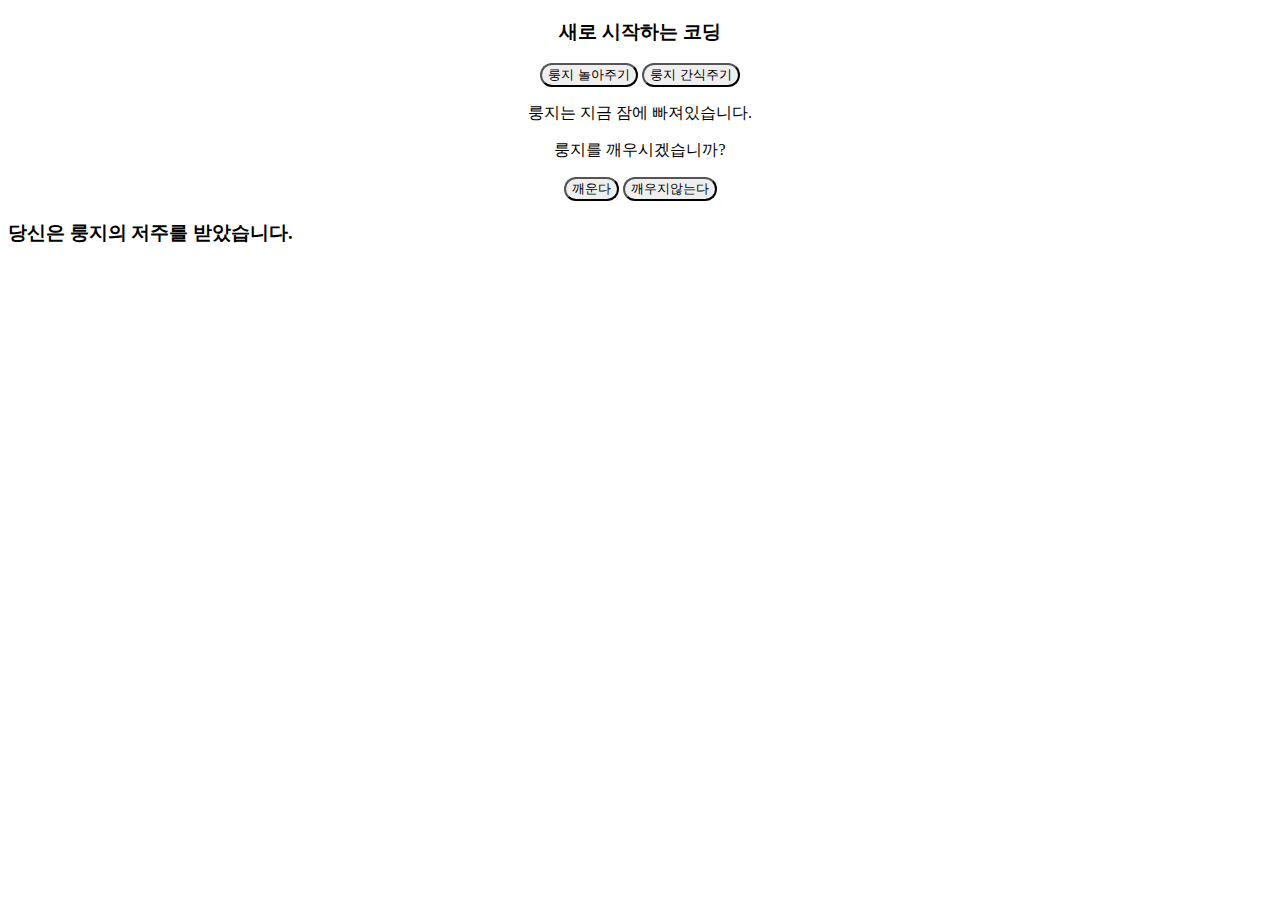
==== index.html @ 4e936477 "뉴게임2" ====
<!DOCTYPE html>
<html lang="en">
<head>
    <meta charset="UTF-8">
    <meta http-equiv="X-UA-Compatible" content="IE=edge">
    <meta name="viewport" content="width=device-width, initial-scale=1.0">
    <link rel="stylesheet" href="/main.css">
    <title>Document</title>
</head>
<body>
    <div class="head">
    <h3>새로 시작하는 코딩</h3>
    <button>룽지 놀아주기</button>
    <button>룽지 간식주기</button>
    <p>룽지는 지금 잠에 빠져있습니다.</p>
    <p>룽지를 깨우시겠습니까?</p>
    <button>깨운다</button>
    <button>깨우지않는다</button>
    </div>
    <div>
        <h3>당신은 룽지의 저주를 받았습니다.</h3>
    </div>
</body>
</html>
---- main.css ----
button {
  border-radius: 15px;
  text-align: center;
}

.head {
  text-align: center;
}
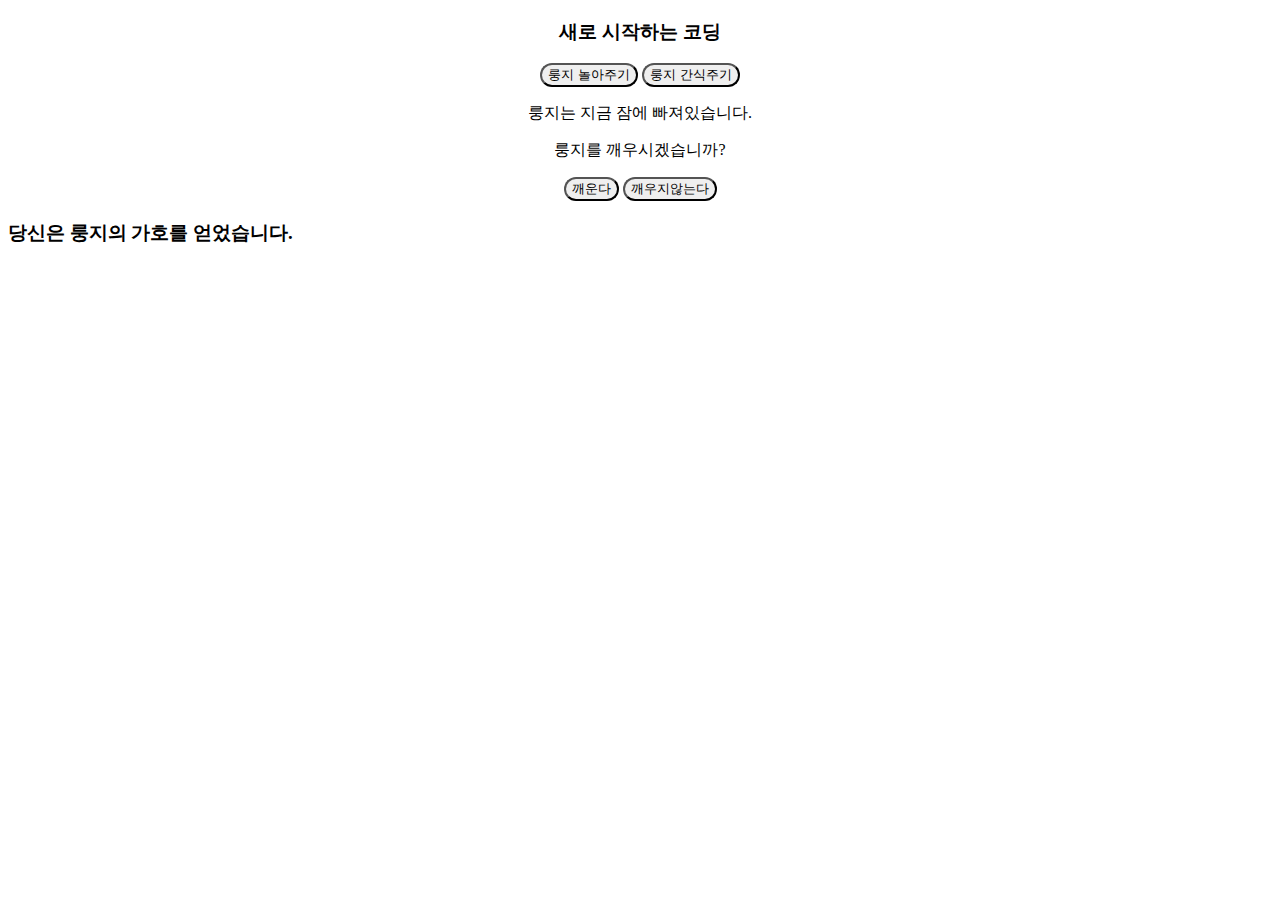
==== commit 1aa65a29: "게임1" ====
--- a/index.html
+++ b/index.html
@@ -18,7 +18,7 @@
     <button>깨우지않는다</button>
     </div>
     <div>
-        <h3>당신은 룽지의 저주를 받았습니다.</h3>
+        <h3>당신은 룽지의 가호를 얻었습니다.</h3>
     </div>
 </body>
 </html>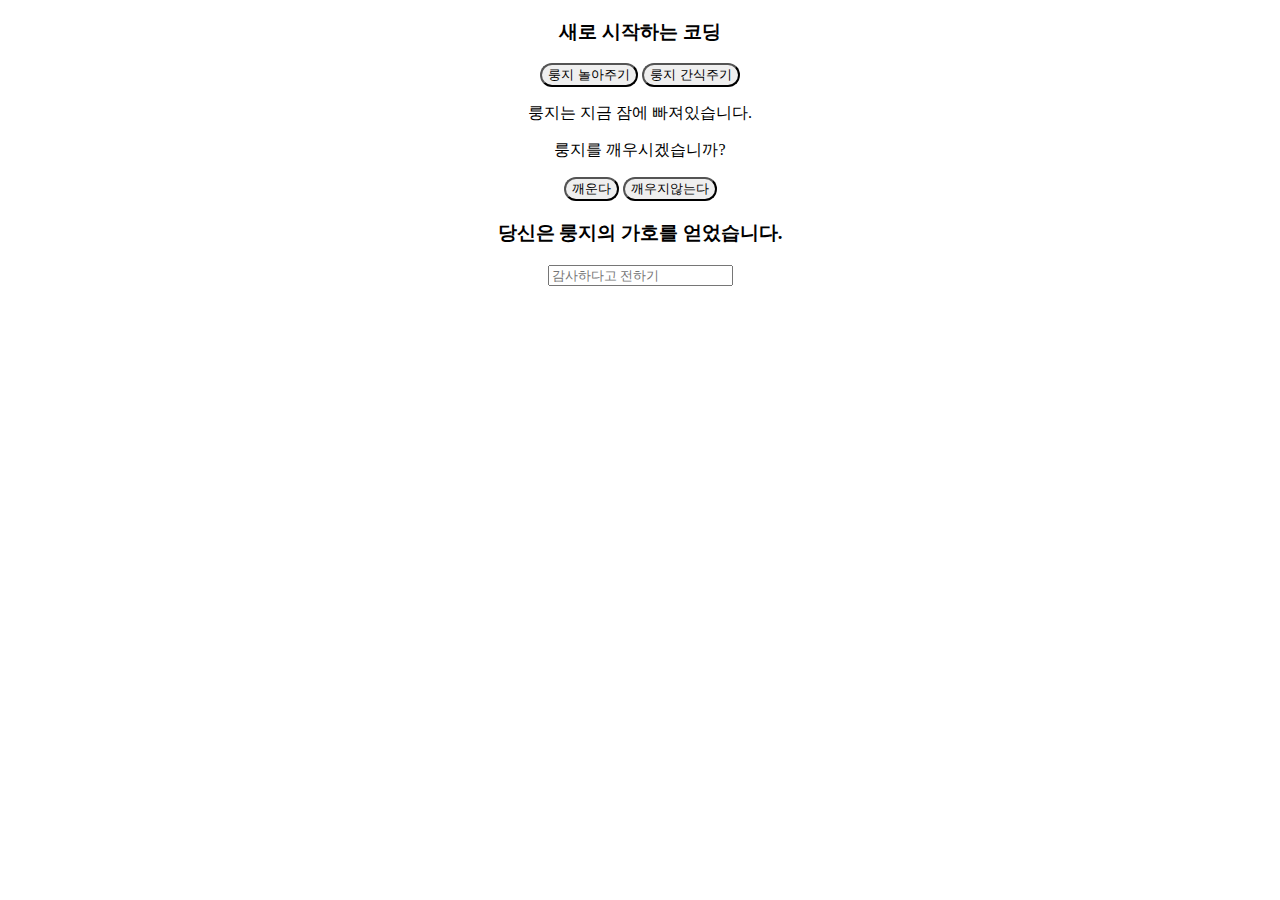
==== commit c23bd1d8: "3번작업1" ====
--- a/index.html
+++ b/index.html
@@ -16,9 +16,8 @@
     <p>룽지를 깨우시겠습니까?</p>
     <button>깨운다</button>
     <button>깨우지않는다</button>
-    </div>
-    <div>
         <h3>당신은 룽지의 가호를 얻었습니다.</h3>
+        <input type="text" placeholder="감사하다고 전하기">
     </div>
 </body>
 </html>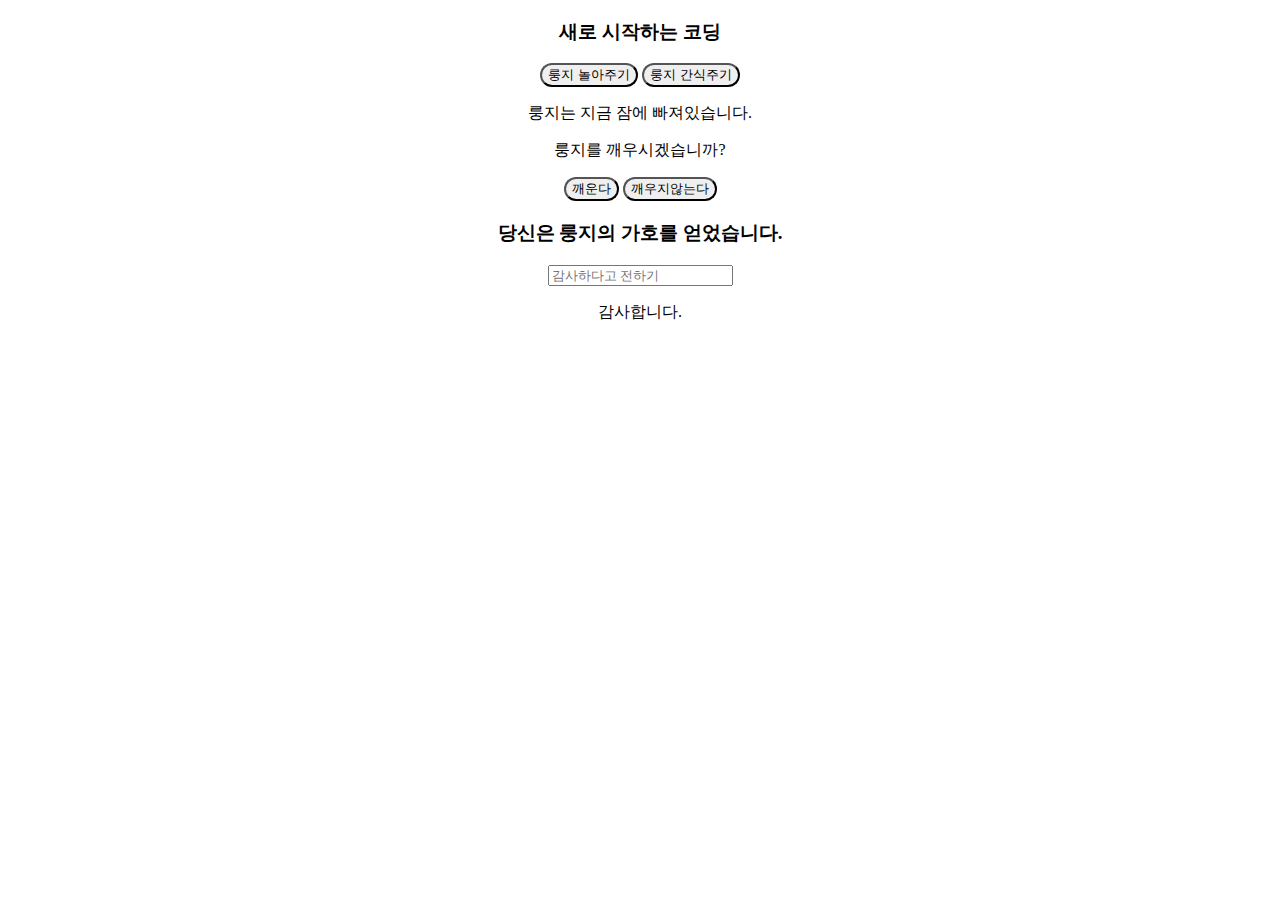
==== commit 24a85602: "master1" ====
--- a/index.html
+++ b/index.html
@@ -18,6 +18,7 @@
     <button>깨우지않는다</button>
         <h3>당신은 룽지의 가호를 얻었습니다.</h3>
         <input type="text" placeholder="감사하다고 전하기">
+        <p>감사합니다.</p>
     </div>
 </body>
 </html>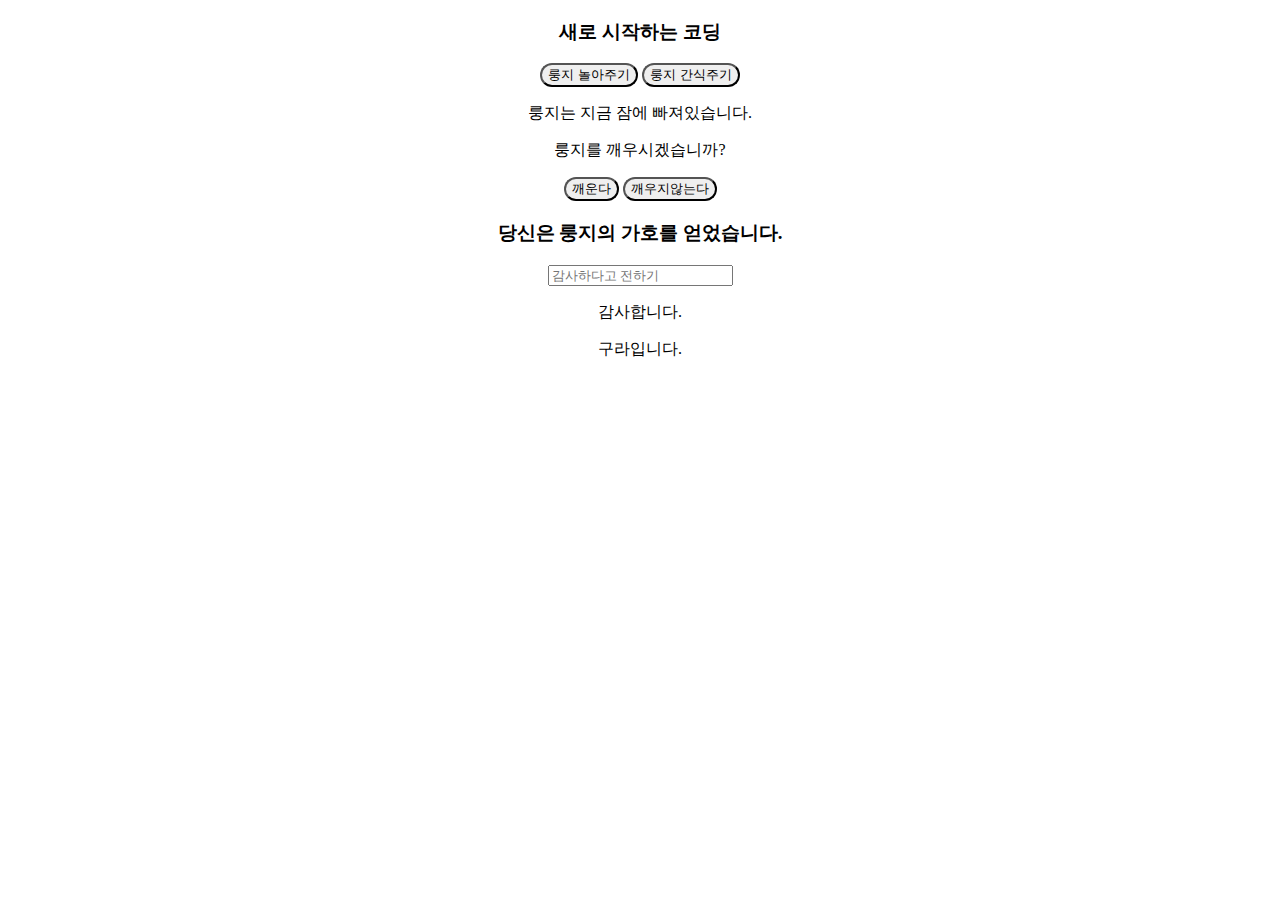
==== commit 8837a0b2: "master2" ====
--- a/index.html
+++ b/index.html
@@ -19,6 +19,7 @@
         <h3>당신은 룽지의 가호를 얻었습니다.</h3>
         <input type="text" placeholder="감사하다고 전하기">
         <p>감사합니다.</p>
+        <p>구라입니다.</p>
     </div>
 </body>
 </html>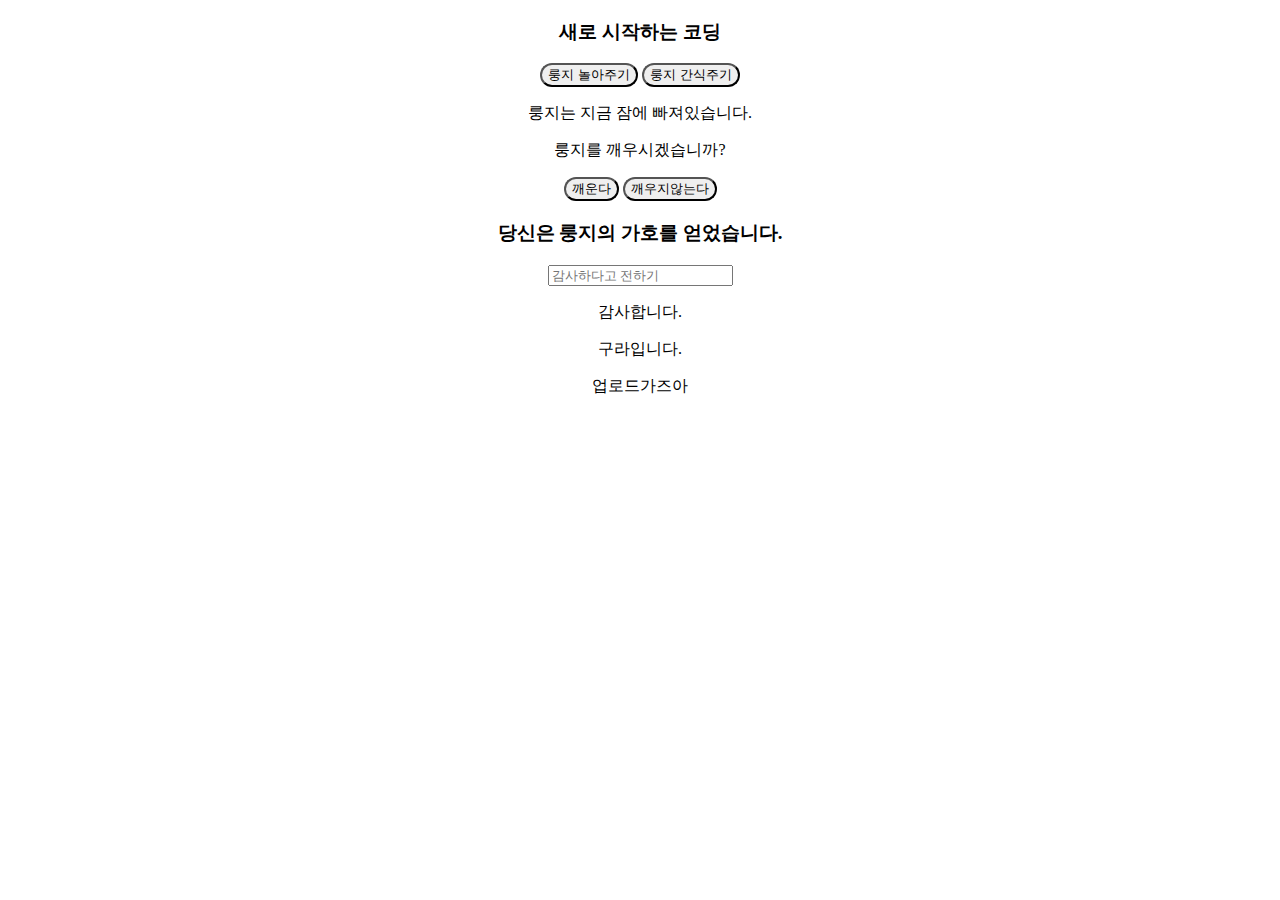
==== commit 0c9cc30d: "upload" ====
--- a/index.html
+++ b/index.html
@@ -20,6 +20,7 @@
         <input type="text" placeholder="감사하다고 전하기">
         <p>감사합니다.</p>
         <p>구라입니다.</p>
+        <p>업로드가즈아</p>
     </div>
 </body>
 </html>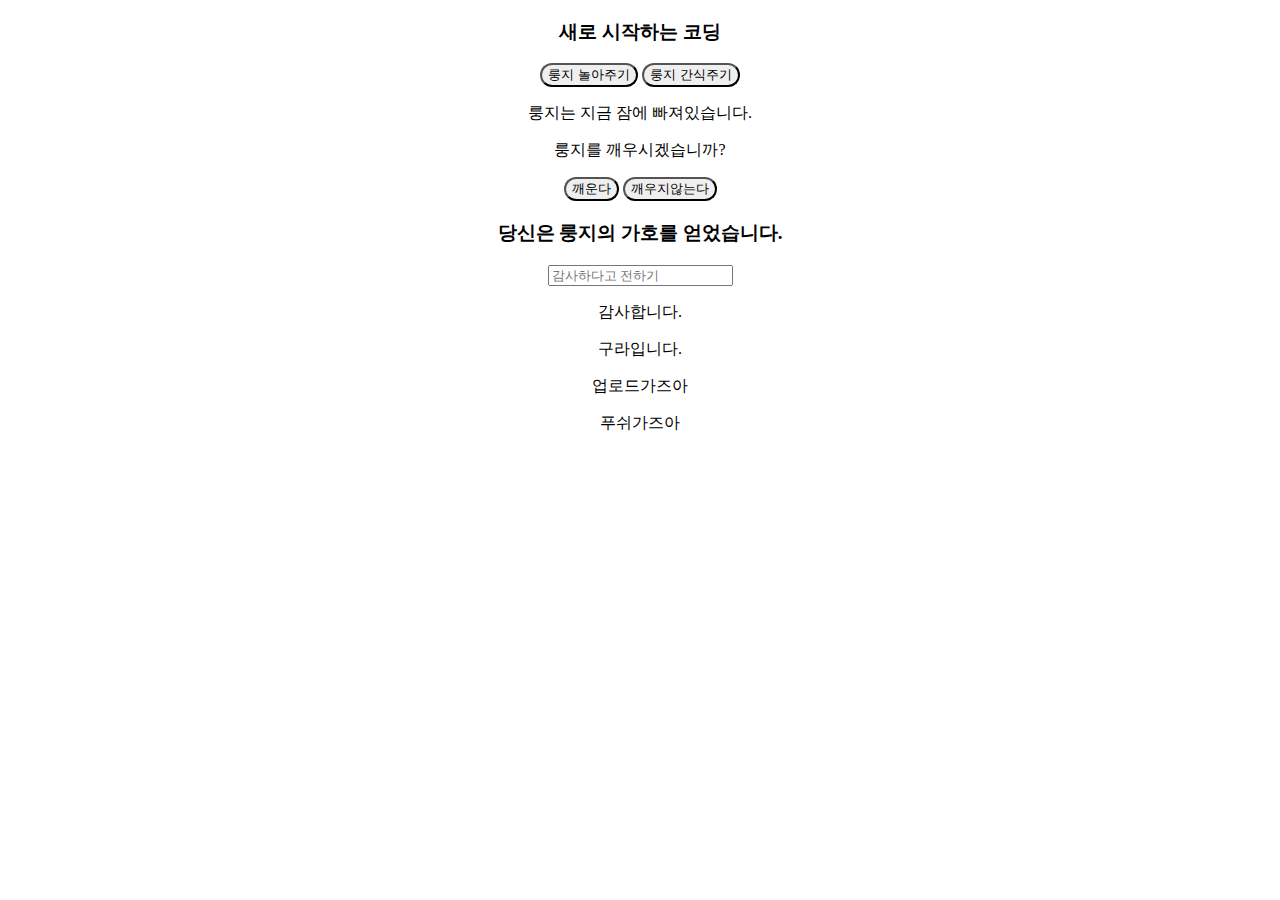
==== commit 724f7055: "push1" ====
--- a/index.html
+++ b/index.html
@@ -21,6 +21,7 @@
         <p>감사합니다.</p>
         <p>구라입니다.</p>
         <p>업로드가즈아</p>
+        <p>푸쉬가즈아</p>
     </div>
 </body>
 </html>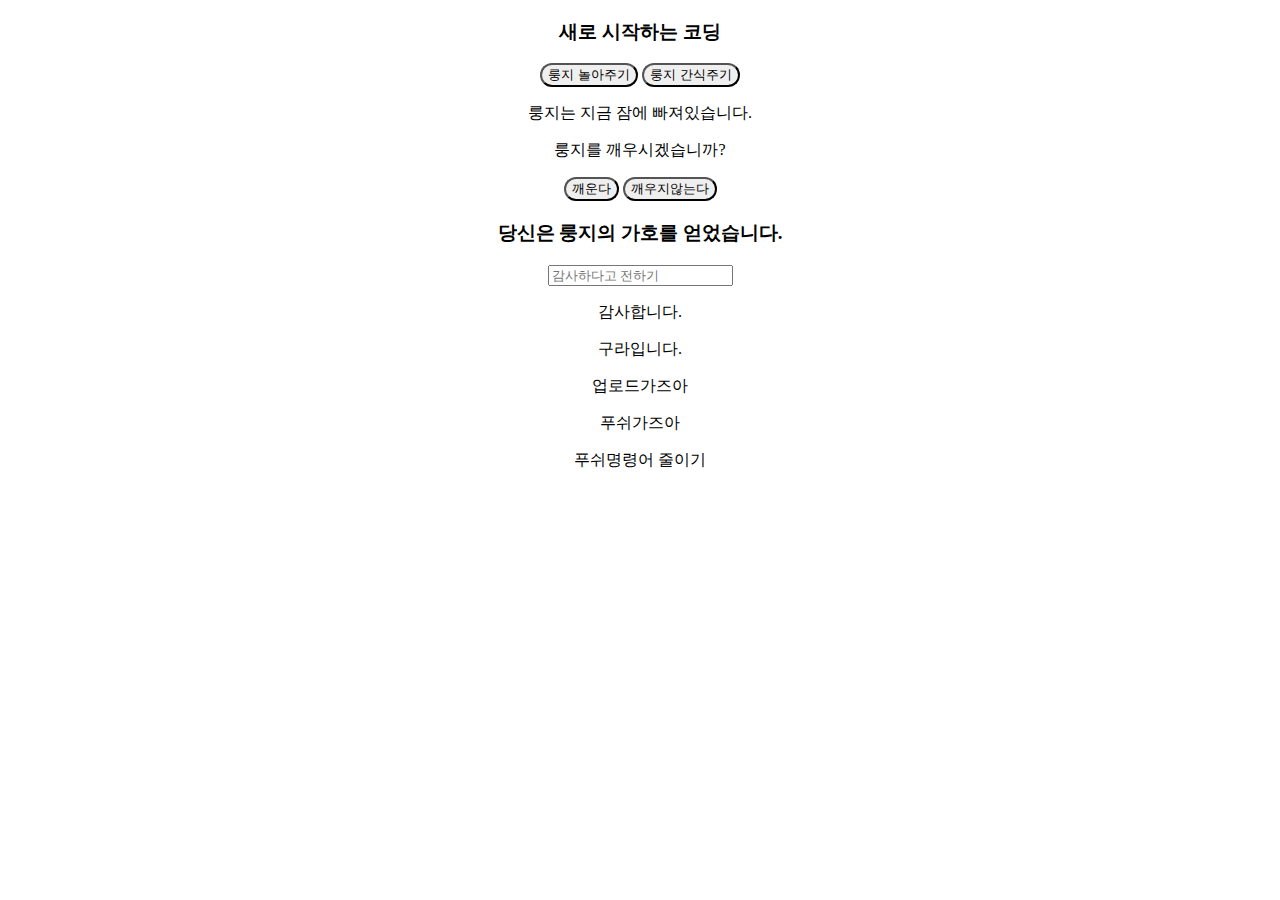
==== commit ef110e44: "푸쉬줄이기" ====
--- a/index.html
+++ b/index.html
@@ -22,6 +22,7 @@
         <p>구라입니다.</p>
         <p>업로드가즈아</p>
         <p>푸쉬가즈아</p>
+        <P>푸쉬명령어 줄이기</P>
     </div>
 </body>
 </html>